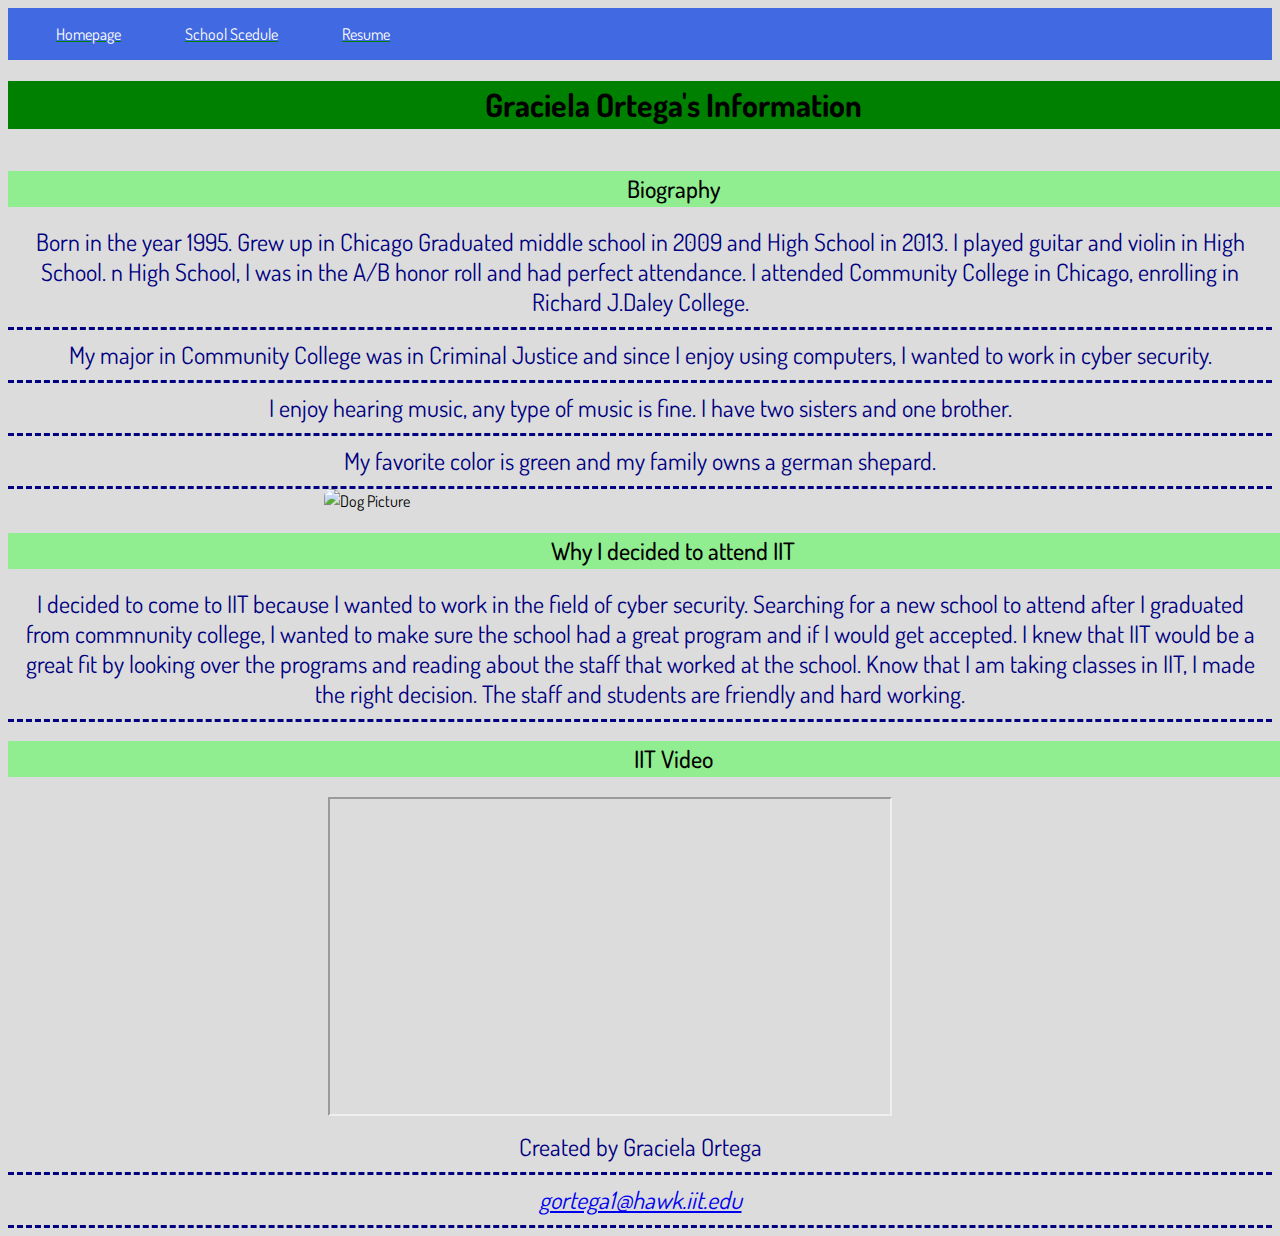
==== Biography.html @ b9aff9cd "Add files via upload" ====
<!DOCTYPE html>
<html> 

	<head>
		<meta charset = "UTF-8">
		<title> Information </title>
		<link rel="stylesheet" type="text/css" href="Project2.css">
		<link type="text/css" href="https://fonts.googleapis.com/css?family=Dosis" rel="stylesheet">
		<style type="text/css">
		
		
		h2 {
			float: left;
			}
		p {
			color: navy;
			text-align: center;
			}
		img {
			border-radius: 8px;
			display: block;
			margin: auto;
			width: 50%
			}
			
		</style>
	</head>
	
	<body>
		<header>
			<nav>
				
				<ul>
					<li><a href="index.html"> Homepage</a></li>
					<li><a href="WebPage1.html">School Scedule</a></li>
					<li><a href="2Resume.html">Resume</a></li>
				</ul>
			</nav>
		</header>
		<h1> Graciela Ortega's Information </h1>
		<section id="Bio">
			<h2> Biography</h2>
			<p> Born in the year 1995.
				Grew up in Chicago 
				Graduated middle school in 2009 and High School in 2013. 
				I played guitar and violin in High School.
				n High School, I was in the A/B honor roll and had perfect attendance.
				I attended Community College in Chicago, enrolling 
				in Richard J.Daley College.
			</p>
			<p> 
				My major in Community College was in Criminal Justice 
				and since I enjoy using computers, I wanted to work in
				cyber security.
			</p>
			<p> 
				I enjoy hearing music, any type of music is fine.
				I have two sisters and one brother.
			</p>
			<p> My favorite color is green and my family owns a german shepard.</p>
			<img src ="http://cdn3-www.dogtime.com/assets/uploads/gallery/german-shepherd-dog-breed-pictures/laying-1.jpg" alt="Dog Picture" />
		</section>
		<section id="IIT">
			<h2> Why I decided to attend IIT</h2>
			<p> 
				I decided to come to IIT because I wanted to work in the field of cyber security. 
				Searching for a new school to attend after I graduated from commnunity college,
				I wanted to make sure the school had a great program and if I would get accepted. 
				I knew that IIT would be a great fit by looking over the programs and reading about
				the staff that worked at the school. 
				Know that I am taking classes in IIT, I made the right decision. The staff and students 
				are friendly and hard working. 
			</p>
		</section>
		<section id="Video">
			<h2> IIT Video </h2>
			<iframe width="560" height="315" src="https://www.youtube.com/embed/Hn03qcHJ4jQ" allowfullscreen></iframe>
		</section>
		<footer>
			<p>Created by Graciela Ortega</p>
			<address>
				<p><a href="mailto:gortega1@hawk.iit.edu">gortega1@hawk.iit.edu</a></p>
			</address>
		</footer>
	</body>
	
</html>
---- Project2.css ----
html {
	background-color: Gainsboro;
	}
p {
	margin: 0;
	font-size: 150%;
	padding: 10px;
	line-height: 30px;
	  border-top-style: hidden;
	  border-bottom-style: dashed;
	}
h1 {
	
	font-size: 200%;
	font-weight: bold;
	text-align: center;
	background-color: green;
	width: 1330px;
	color: black;
}
h2 {
	
	font-size: 150%;
	font-weight: 500;
	background-color: lightgreen;
	width: 1330px;
	text-align: center;
	}
ul {
	list-style-type: none;
	margin: 0;
	padding: 0;
	overflow: hidden;
	background-color: RoyalBlue;
}
ol li {
	text-decoration: underline;
	font-size: 140%;
}
ul li {
	font-size: medium;
	text-decoration: underline;
	margin-left: 2rem;
	float: left;
	}

li a {
	display: block;
	color: white;
	text-align: center;
	padding: 14px 16px;
	text-decoration: none;
}

header, footer {
	display: block;
	
	color: green;
}

body {
	line-height: 1.5;
	color: black;
	font-family: "Dosis", Serif;
}



#logo {
	text-align: left;
}


iframe {
	
	margin-left: 20rem
	
}
a:hover:not(.active) {
	background-color: #111;
}
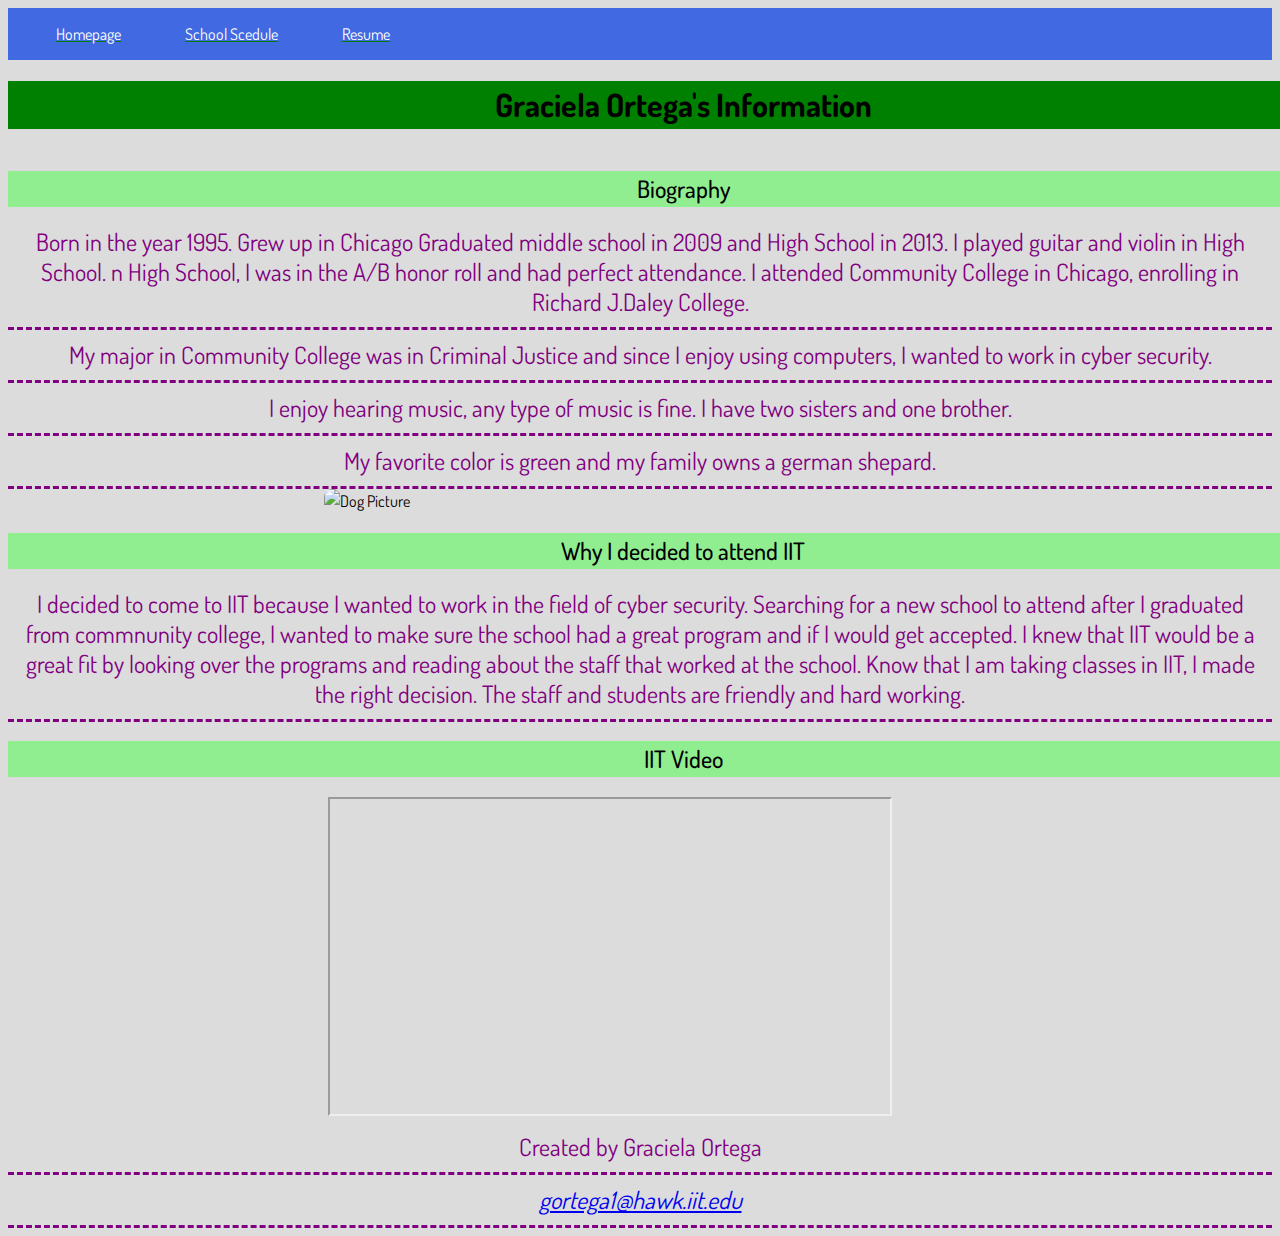
==== commit 27afef04: "Update Biography.html" ====
--- a/Biography.html
+++ b/Biography.html
@@ -7,20 +7,17 @@
 		<link rel="stylesheet" type="text/css" href="Project2.css">
 		<link type="text/css" href="https://fonts.googleapis.com/css?family=Dosis" rel="stylesheet">
 		<style type="text/css">
-		
-		
 		h2 {
 			float: left;
 			}
 		p {
-			color: navy;
 			text-align: center;
 			}
 		img {
 			border-radius: 8px;
 			display: block;
 			margin: auto;
-			width: 50%
+			width: 50%;
 			}
 			
 		</style>
@@ -84,4 +81,4 @@
 		</footer>
 	</body>
 	
-</html>+</html>
--- a/Project2.css
+++ b/Project2.css
@@ -5,6 +5,7 @@
 	margin: 0;
 	font-size: 150%;
 	padding: 10px;
+	color: purple;
 	line-height: 30px;
 	  border-top-style: hidden;
 	  border-bottom-style: dashed;
@@ -15,15 +16,16 @@
 	font-weight: bold;
 	text-align: center;
 	background-color: green;
-	width: 1330px;
+	width: 1350px;
 	color: black;
+	
 }
 h2 {
 	
 	font-size: 150%;
 	font-weight: 500;
 	background-color: lightgreen;
-	width: 1330px;
+	width: 1350px;
 	text-align: center;
 	}
 ul {
@@ -32,7 +34,9 @@
 	padding: 0;
 	overflow: hidden;
 	background-color: RoyalBlue;
+	
 }
+
 ol li {
 	text-decoration: underline;
 	font-size: 140%;
@@ -42,6 +46,8 @@
 	text-decoration: underline;
 	margin-left: 2rem;
 	float: left;
+	text-align: center;
+	
 	}
 
 li a {
@@ -78,4 +84,4 @@
 }
 a:hover:not(.active) {
 	background-color: #111;
-}+}
